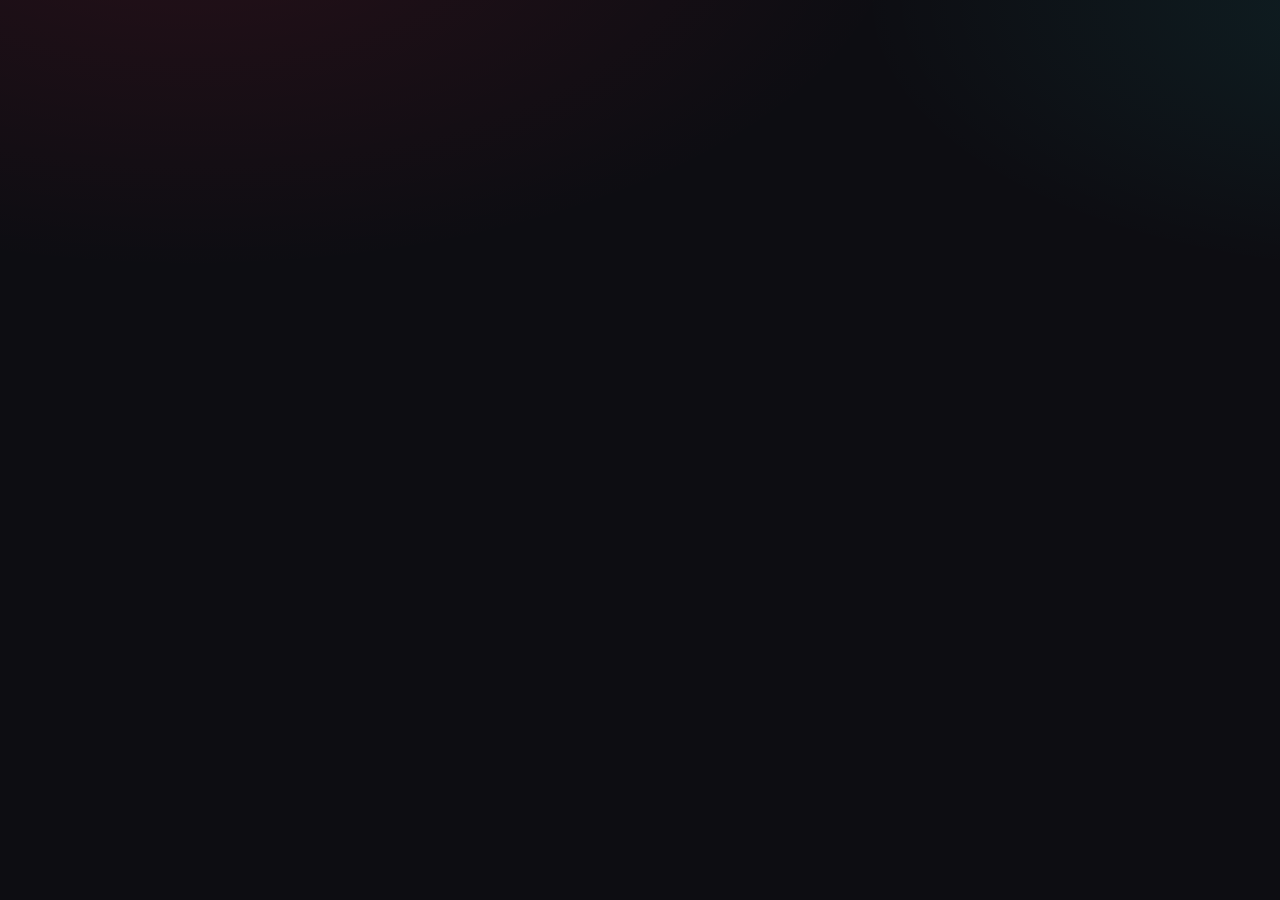
==== Code/Tiktok-scraper-main/static/dashboard.html @ 94c853a4 "TikTok scraper: React dashboard, per-video transcripts, drill-down charts, date-range scraping - Rew" ====
<!DOCTYPE html>
<html lang="vi">
<head>
<meta charset="UTF-8" />
<meta name="viewport" content="width=device-width, initial-scale=1.0" />
<title>TikTok Scraper — Dashboard</title>
<style>
  :root {
    --bg:#0d0d12; --bg2:#111119; --card:#181822; --card2:#1f1f2b;
    --line:#2a2a37; --fg:#f3f3f6; --muted:#9a9aa8; --muted2:#6f6f7d;
    --pink:#fe2c55; --cyan:#25f4ee; --green:#27d980; --amber:#ffc24b;
    --shadow:0 8px 30px rgba(0,0,0,.35);
  }
  * { box-sizing: border-box; }
  html, body { margin:0; }
  body {
    font-family: system-ui, "Segoe UI", Roboto, Arial, sans-serif;
    background:
      radial-gradient(1200px 600px at 15% -10%, rgba(254,44,85,.10), transparent 60%),
      radial-gradient(1000px 500px at 110% 0%, rgba(37,244,238,.08), transparent 55%),
      var(--bg);
    color:var(--fg); min-height:100vh;
  }
  .wrap { max-width: 1180px; margin:0 auto; padding: 30px 20px 90px; }

  /* Header */
  .top { display:flex; align-items:center; gap:14px; margin-bottom:6px; }
  .logo { width:42px; height:42px; border-radius:12px; flex:none;
          background:linear-gradient(135deg, var(--pink), #b3123c);
          display:grid; place-items:center; font-weight:800; font-size:20px;
          box-shadow:var(--shadow); }
  h1 { font-size:24px; margin:0; letter-spacing:.2px; }
  h1 span { color:var(--pink); }
  .tagline { color:var(--muted); font-size:13.5px; margin:2px 0 22px 56px; }

  /* Search panel */
  .panel { background:var(--card); border:1px solid var(--line);
           border-radius:16px; padding:18px; box-shadow:var(--shadow); }
  .searchrow { display:flex; gap:10px; flex-wrap:wrap; align-items:center; }
  .field { position:relative; flex:1; min-width:240px; }
  .field .at { position:absolute; left:14px; top:50%; transform:translateY(-50%);
               color:var(--muted2); font-size:15px; }
  input[type=text] {
    width:100%; padding:14px 15px 14px 30px; font-size:15px;
    border-radius:11px; border:1px solid var(--line); background:#0c0c13;
    color:var(--fg); outline:none; transition:.15s;
  }
  input[type=text].nopad { padding-left:15px; }
  input[type=text]:focus { border-color:var(--cyan); box-shadow:0 0 0 3px rgba(37,244,238,.12); }
  button {
    padding:14px 24px; font-size:15px; font-weight:700; border:none;
    border-radius:11px; cursor:pointer; color:#fff; transition:.15s;
    background:linear-gradient(135deg, var(--pink), #d11842);
  }
  button:hover { filter:brightness(1.08); transform:translateY(-1px); }
  button:active { transform:translateY(0); }
  button:disabled { opacity:.5; cursor:not-allowed; transform:none; filter:none; }
  button.ghost { background:transparent; border:1px solid var(--line); color:var(--fg); font-weight:600; }
  button.ghost:hover { border-color:var(--cyan); background:rgba(37,244,238,.06); }
  /* Mode toggle */
  .modes { display:flex; gap:5px; margin-bottom:14px; background:#0c0c13;
           border:1px solid var(--line); border-radius:11px; padding:4px; width:max-content; max-width:100%; flex-wrap:wrap; }
  .mode { background:transparent; color:var(--muted); font-weight:600;
          padding:9px 18px; border-radius:8px; font-size:14px; }
  .mode:hover { transform:none; filter:none; color:var(--fg); }
  .mode.active { background:var(--pink); color:#fff; }
  .mode.active:hover { color:#fff; }
  .opts { display:flex; gap:22px; align-items:center; margin-top:13px;
          color:var(--muted); font-size:13.5px; flex-wrap:wrap; }
  .daterange { display:flex; align-items:center; gap:8px; flex-wrap:wrap; }
  .daterange input[type=date] { color-scheme:dark; padding:9px 11px; border-radius:9px;
        border:1px solid var(--line); background:#0c0c13; color:var(--fg);
        font-size:13.5px; outline:none; }
  .daterange input[type=date]:focus { border-color:var(--cyan); }
  button.small { padding:8px 13px; font-size:13px; font-weight:600; }
  .note { margin-top:13px; color:var(--muted2); font-size:12.5px; line-height:1.5; }
  .check { display:flex; align-items:center; gap:8px; cursor:pointer; user-select:none; }
  .check input { width:16px; height:16px; accent-color:var(--pink); cursor:pointer; }

  .status { margin:16px 2px 0; min-height:20px; color:var(--muted); font-size:14px; }
  .status.err { color:#ff8298; }
  .status.ok { color:var(--green); }
  .spinner { display:inline-block; width:14px; height:14px; border:2px solid var(--line);
             border-top-color:var(--cyan); border-radius:50%;
             animation:spin .8s linear infinite; vertical-align:-2px; margin-right:8px; }
  @keyframes spin { to { transform:rotate(360deg); } }

  .hidden { display:none !important; }
  section { margin-top:26px; }
  .sec-title { font-size:13px; text-transform:uppercase; letter-spacing:1.2px;
               color:var(--muted2); margin:0 0 12px 2px; font-weight:700; }

  /* Profile card */
  .profile { display:flex; gap:18px; align-items:flex-start; flex-wrap:wrap; }
  .pf-main { flex:1; min-width:260px; }
  .pf-name { display:flex; align-items:center; gap:9px; flex-wrap:wrap; }
  .pf-name h2 { margin:0; font-size:22px; }
  .verified { width:18px; height:18px; flex:none; }
  .pf-user { color:var(--cyan); font-size:14px; margin-top:2px; }
  .pf-user a { color:var(--cyan); text-decoration:none; }
  .pf-user a:hover { text-decoration:underline; }
  .pf-bio { color:var(--muted); font-size:14px; margin-top:10px; white-space:pre-wrap;
            line-height:1.5; max-width:640px; }
  .pf-stats { display:flex; gap:26px; flex-wrap:wrap; margin-top:4px; }
  .pf-stat { text-align:center; }
  .pf-stat b { display:block; font-size:20px; }
  .pf-stat span { color:var(--muted); font-size:12.5px; }

  /* Video detail header */
  .vhead { display:flex; gap:18px; flex-wrap:wrap; }
  .vcover { width:120px; height:160px; object-fit:cover; border-radius:10px;
            background:#0c0c13; border:1px solid var(--line); flex:none; }
  .vmeta { flex:1; min-width:240px; }
  .vdesc { font-size:15px; line-height:1.5; margin-bottom:12px; white-space:pre-wrap; }
  .vsub { color:var(--muted); font-size:13px; margin-top:3px; }
  .vmeta .tags { margin:12px 0; }
  td.ctext { max-width:520px; min-width:260px; white-space:pre-wrap; }

  /* Transcript */
  .tselect { padding:8px 11px; border-radius:9px; border:1px solid var(--line);
             background:#0c0c13; color:var(--fg); font-size:13.5px; outline:none; cursor:pointer; }
  .tselect:focus { border-color:var(--cyan); }
  pre.transcript { margin:0; white-space:pre-wrap; word-break:break-word;
                   font-family:inherit; font-size:14.5px; line-height:1.75; color:var(--fg);
                   max-height:56vh; overflow:auto; }
  .trmode { background:transparent; color:var(--muted); font-weight:600;
            padding:8px 16px; border-radius:8px; font-size:13.5px; }
  .trmode:hover { transform:none; filter:none; color:var(--fg); }
  .trmode.active { background:var(--pink); color:#fff; }
  .trmode.active:hover { color:#fff; }
  .bulkarea { width:100%; min-height:120px; padding:12px 14px; border-radius:11px;
              border:1px solid var(--line); background:#0c0c13; color:var(--fg);
              font-size:14px; font-family:inherit; outline:none; resize:vertical; }
  .bulkarea:focus { border-color:var(--cyan); }
  .trprev { margin-top:6px; color:var(--amber); font-size:12px; line-height:1.5; }
  .trbox { margin-top:8px; background:#0a0a10; border:1px solid var(--line);
           border-radius:10px; padding:12px 14px; }
  pre.trinline { margin:8px 0 0; white-space:pre-wrap; word-break:break-word;
                 font-family:inherit; font-size:13.5px; line-height:1.7; color:var(--fg);
                 max-height:40vh; overflow:auto; }

  /* Overview metric cards */
  .cards { display:grid; gap:14px; grid-template-columns:repeat(auto-fit,minmax(165px,1fr)); }
  .metric { background:linear-gradient(160deg,var(--card2),var(--card));
            border:1px solid var(--line); border-radius:14px; padding:16px 17px; }
  .metric .k { color:var(--muted); font-size:12.5px; display:flex; align-items:center; gap:7px; }
  .metric .v { font-size:24px; font-weight:800; margin-top:7px; letter-spacing:.3px; }
  .metric .sub { color:var(--muted2); font-size:12px; margin-top:3px; }
  .dot { width:8px; height:8px; border-radius:50%; flex:none; }

  /* Charts */
  .charts { display:grid; gap:14px; grid-template-columns:1fr 1fr; }
  @media (max-width:780px) { .charts { grid-template-columns:1fr; } }
  .chart { background:var(--card); border:1px solid var(--line); border-radius:14px; padding:16px 18px; }
  .chart-title { font-size:12.5px; color:var(--muted); margin-bottom:16px; font-weight:600; }
  .chart-hint { color:var(--muted2); font-weight:400; font-size:11.5px; }
  .vbars { display:flex; align-items:flex-end; gap:6px; height:150px; overflow-x:auto; padding-bottom:2px; }
  .vbar { flex:1 0 18px; display:flex; flex-direction:column; align-items:center;
          justify-content:flex-end; height:100%; gap:6px; cursor:pointer; }
  .vbar .fill { width:100%; max-width:30px; min-height:2px; border-radius:5px 5px 0 0;
                background:linear-gradient(180deg,var(--pink),#b3123c); transition:height .25s; }
  .vbar:hover .fill { filter:brightness(1.2); }
  .vbar.sel .fill { outline:2px solid var(--cyan); outline-offset:1px; }
  .vbar .lbl { font-size:10px; color:var(--muted2); white-space:nowrap; }
  .hbars { display:flex; flex-direction:column; gap:9px; }
  .hbar { display:grid; grid-template-columns:110px 1fr 40px; align-items:center; gap:10px; font-size:12.5px; cursor:pointer; }
  .hbar:hover .name { color:var(--cyan); }
  .hbar.sel .fillh { outline:2px solid var(--cyan); outline-offset:1px; }
  .hbar .name { color:var(--fg); overflow:hidden; text-overflow:ellipsis; white-space:nowrap; }
  .hbar .track { background:#0c0c13; border:1px solid var(--line); border-radius:6px; height:15px; overflow:hidden; }
  .hbar .fillh { height:100%; border-radius:6px; min-width:2px;
                 background:linear-gradient(90deg,var(--cyan),#0fb6b0); transition:width .25s; }
  .hbar .val { color:var(--muted); text-align:right; font-variant-numeric:tabular-nums; }
  .chart .empty { padding:18px; }

  /* Table */
  .toolbar { display:flex; justify-content:space-between; align-items:center;
             gap:12px; flex-wrap:wrap; margin-bottom:12px; }
  .toolbar .left { display:flex; align-items:center; gap:10px; flex-wrap:wrap; }
  .filter { position:relative; }
  .filter input { padding:10px 12px 10px 32px; min-width:230px; font-size:14px;
                  border-radius:10px; border:1px solid var(--line);
                  background:#0c0c13; color:var(--fg); outline:none; }
  .filter input:focus { border-color:var(--cyan); }
  .filter .ic { position:absolute; left:11px; top:50%; transform:translateY(-50%);
                color:var(--muted2); }
  .count-pill { font-size:13px; color:var(--muted); background:var(--card2);
                border:1px solid var(--line); padding:7px 12px; border-radius:9px; }
  .count-pill b { color:var(--fg); }
  .drillbar { display:flex; align-items:center; gap:10px; flex-wrap:wrap; margin-bottom:12px; }
  .chip { font-size:13px; color:var(--cyan); background:rgba(37,244,238,.08);
          border:1px solid rgba(37,244,238,.25); padding:6px 12px; border-radius:20px;
          display:inline-flex; align-items:center; gap:8px; }

  .tablewrap { border:1px solid var(--line); border-radius:14px; overflow:auto;
               max-height:64vh; background:var(--card); }
  table { width:100%; border-collapse:collapse; font-size:14px; }
  th, td { text-align:left; padding:11px 13px; border-bottom:1px solid var(--line); vertical-align:top; }
  thead th { color:var(--muted); font-weight:600; position:sticky; top:0; z-index:2;
             background:var(--card2); cursor:pointer; user-select:none; white-space:nowrap; }
  thead th.nosort { cursor:default; }
  thead th:hover { color:var(--fg); }
  thead th .arrow { color:var(--cyan); font-size:11px; }
  tbody tr:hover { background:rgba(255,255,255,.025); }
  td.num { text-align:right; font-variant-numeric:tabular-nums; white-space:nowrap; }
  td.idx { color:var(--muted2); }
  td.desc { max-width:420px; min-width:240px; }
  .tags { margin-top:6px; display:flex; flex-wrap:wrap; gap:5px; }
  .tag { font-size:11.5px; color:var(--cyan); background:rgba(37,244,238,.08);
         border:1px solid rgba(37,244,238,.2); padding:1px 8px; border-radius:20px; }
  .er { font-size:12px; padding:2px 7px; border-radius:6px; font-weight:600; }
  a.open { color:var(--cyan); text-decoration:none; font-weight:600; }
  a.open:hover { text-decoration:underline; }
  .empty { text-align:center; color:var(--muted); padding:30px; }
  .rowbtns { display:flex; flex-direction:column; gap:6px; align-items:stretch; }

  /* JSON panel */
  pre.json { margin:0; padding:16px; background:#0a0a10; border:1px solid var(--line);
             border-radius:12px; max-height:420px; overflow:auto; font-size:12.5px;
             color:#cfd2dc; line-height:1.5; }
  .footer { text-align:center; color:var(--muted2); font-size:12.5px; margin-top:40px; }
</style>
</head>
<body>
<div id="root"></div>

<script src="/static/vendor/react.production.min.js"></script>
<script src="/static/vendor/react-dom.production.min.js"></script>
<script src="/static/vendor/htm.js"></script>
<script src="/static/app.js"></script>
</body>
</html>
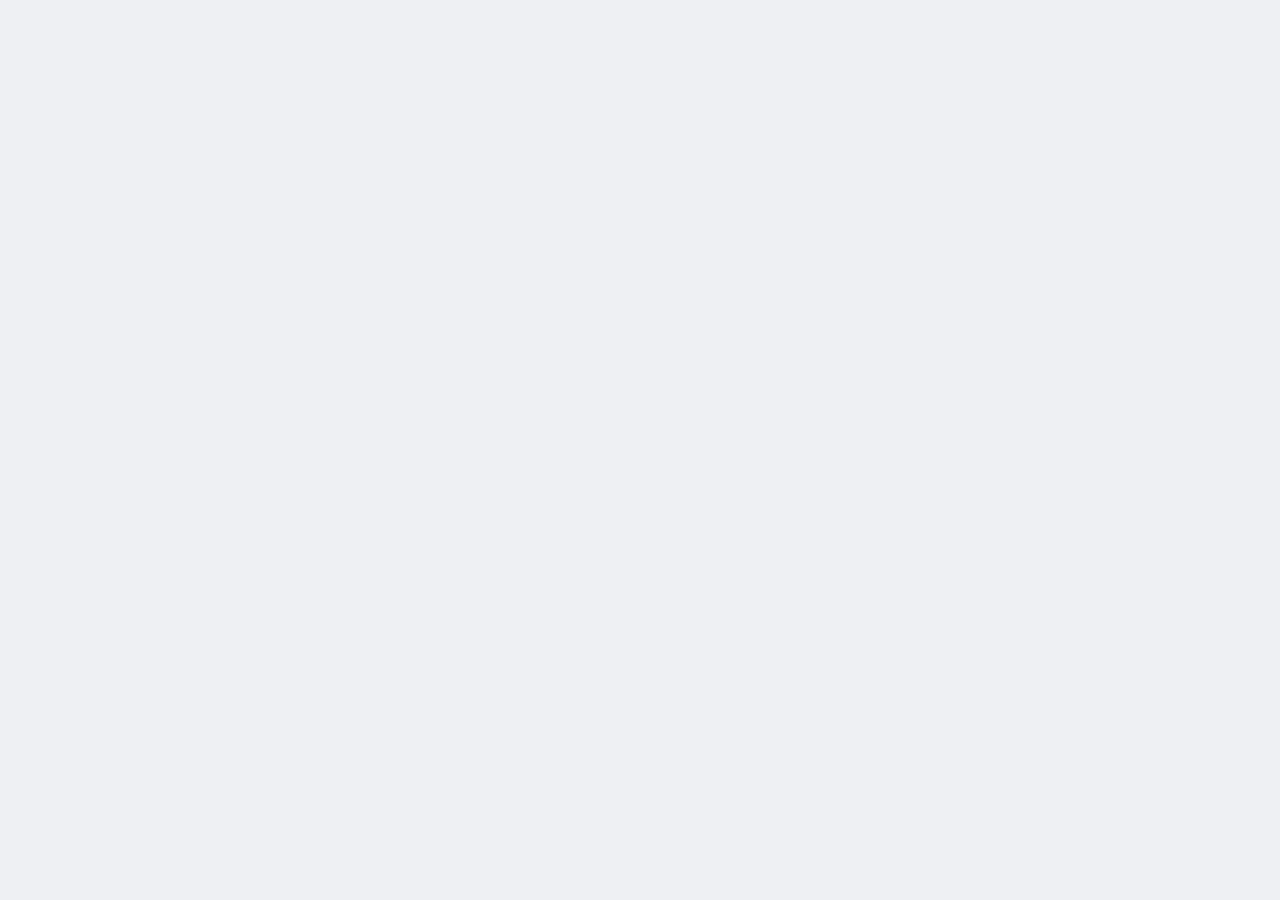
==== commit c2e447d7: "Redesign dashboard: light-theme sidebar UI + overview/history Reimplement the dashboard to the new "" ====
--- a/Code/Tiktok-scraper-main/static/dashboard.html
+++ b/Code/Tiktok-scraper-main/static/dashboard.html
@@ -4,34 +4,111 @@
 <meta charset="UTF-8" />
 <meta name="viewport" content="width=device-width, initial-scale=1.0" />
 <title>TikTok Scraper — Dashboard</title>
+<link rel="preconnect" href="https://fonts.googleapis.com">
+<link rel="preconnect" href="https://fonts.gstatic.com" crossorigin>
+<link href="https://fonts.googleapis.com/css2?family=Hanken+Grotesk:wght@400;500;600;700;800&family=JetBrains+Mono:wght@400;500;600;700&display=swap" rel="stylesheet">
 <style>
   :root {
-    --bg:#0d0d12; --bg2:#111119; --card:#181822; --card2:#1f1f2b;
-    --line:#2a2a37; --fg:#f3f3f6; --muted:#9a9aa8; --muted2:#6f6f7d;
-    --pink:#fe2c55; --cyan:#25f4ee; --green:#27d980; --amber:#ffc24b;
-    --shadow:0 8px 30px rgba(0,0,0,.35);
+    /* Light theme — see redesign "Pro" spec */
+    --bg:#eef0f3; --bg2:#ffffff; --card:#ffffff; --card2:#fafafb;
+    --line:#ececee; --line2:#f0f0f1;
+    --fg:#16181d; --muted:#8b9096; --muted2:#aab0b7;
+    --pink:#fe2c55; --pink2:#F02C56; --blue:#2f6df6; --cyan:#2f6df6;
+    --green:#17b26a; --amber:#f59e0b;
+    --ink:#16181d;                 /* dark accent (active/highlight) */
+    --input:#f7f7f8;
+    --shadow:0 1px 3px rgba(16,24,40,.06), 0 1px 2px rgba(16,24,40,.04);
+    --shadow2:0 8px 30px rgba(16,24,40,.10);
+    --mono:'JetBrains Mono', ui-monospace, SFMono-Regular, Menlo, monospace;
+    --sans:'Hanken Grotesk', -apple-system, "Segoe UI", Roboto, Arial, sans-serif;
   }
   * { box-sizing: border-box; }
-  html, body { margin:0; }
+  html, body { margin:0; padding:0; }
   body {
-    font-family: system-ui, "Segoe UI", Roboto, Arial, sans-serif;
-    background:
-      radial-gradient(1200px 600px at 15% -10%, rgba(254,44,85,.10), transparent 60%),
-      radial-gradient(1000px 500px at 110% 0%, rgba(37,244,238,.08), transparent 55%),
-      var(--bg);
+    font-family: var(--sans);
+    background: var(--bg);
     color:var(--fg); min-height:100vh;
+    -webkit-font-smoothing:antialiased;
   }
-  .wrap { max-width: 1180px; margin:0 auto; padding: 30px 20px 90px; }
-
-  /* Header */
-  .top { display:flex; align-items:center; gap:14px; margin-bottom:6px; }
-  .logo { width:42px; height:42px; border-radius:12px; flex:none;
-          background:linear-gradient(135deg, var(--pink), #b3123c);
-          display:grid; place-items:center; font-weight:800; font-size:20px;
-          box-shadow:var(--shadow); }
+  /* numbers use mono */
+  .metric .v, td.num, .pf-stat b, .count-pill b, .mono { font-family: var(--mono); }
+
+  /* scrollbars */
+  .scrl::-webkit-scrollbar, .tablewrap::-webkit-scrollbar,
+  .modal-body::-webkit-scrollbar, pre::-webkit-scrollbar { width:10px; height:10px; }
+  .scrl::-webkit-scrollbar-thumb, .tablewrap::-webkit-scrollbar-thumb,
+  .modal-body::-webkit-scrollbar-thumb, pre::-webkit-scrollbar-thumb {
+    background:#dcdde0; border-radius:8px; border:3px solid var(--card); }
+  .scrl::-webkit-scrollbar-track { background:transparent; }
+
+  /* =============================================== app shell ============= */
+  .app { display:flex; min-height:100vh; }
+
+  .sidebar { width:260px; flex:none; background:var(--bg2); border-right:1px solid var(--line);
+             display:flex; flex-direction:column; position:sticky; top:0; height:100vh; }
+  .brand { display:flex; align-items:center; gap:11px; padding:20px 22px 18px; }
+  .brand .logo { width:38px; height:38px; border-radius:10px; flex:none; position:relative;
+          background:var(--ink); display:grid; place-items:center; }
+  .brand .logo svg { width:18px; height:18px; }
+  .brand .logo .pip { position:absolute; right:-2px; bottom:-2px; width:11px; height:11px;
+          border-radius:50%; background:var(--pink); border:2px solid var(--bg2); }
+  .brand .bn { font-size:15px; font-weight:800; letter-spacing:-.01em; }
+  .brand .bs { font-size:11px; color:var(--muted2); font-family:var(--mono); margin-top:1px; }
+
+  .nav { flex:1; overflow-y:auto; padding:6px 14px 14px; }
+  .nav-label { font-size:11px; font-weight:700; letter-spacing:.08em; color:var(--muted2);
+               padding:16px 10px 8px; }
+  .nav-item { display:flex; align-items:center; gap:12px; width:100%; text-align:left;
+              padding:11px 12px; border-radius:11px; font-size:14px; font-weight:600;
+              color:#3f444b; background:transparent; transition:.12s; position:relative; }
+  .nav-item svg { width:18px; height:18px; flex:none; stroke:currentColor; }
+  .nav-item:hover { background:var(--card2); color:var(--fg); }
+  .nav-item.active { background:#fff5f7; color:var(--pink2); box-shadow:inset 3px 0 0 var(--pink2); }
+  .nav-item .grow { flex:1; }
+  .nav-item .hint { font-size:11px; color:var(--muted2); font-family:var(--mono); }
+  .nav-item .badge { font-size:10px; font-weight:800; letter-spacing:.04em; color:#fff;
+              background:var(--pink2); padding:2px 7px; border-radius:7px; line-height:1.4; }
+  .nav-item.active .hint { color:var(--pink2); }
+
+  .side-foot { margin:14px; padding:14px 16px; border:1px solid var(--line); border-radius:13px;
+               background:var(--card2); }
+  .side-foot .row { display:flex; align-items:center; gap:8px; font-size:13px; font-weight:700; }
+  .side-foot .dotlive { width:8px; height:8px; border-radius:50%; background:var(--green); }
+  .side-foot .meta { font-size:11.5px; color:var(--muted2); font-family:var(--mono); margin-top:6px; line-height:1.5; }
+
+  .main { flex:1; min-width:0; display:flex; flex-direction:column; }
+  .topbar { display:flex; align-items:center; justify-content:space-between; gap:16px;
+            padding:18px 30px; border-bottom:1px solid var(--line); background:var(--bg2);
+            position:sticky; top:0; z-index:20; }
+  .tb-title { font-size:21px; font-weight:800; letter-spacing:-.02em; }
+  .tb-sub { font-size:13px; color:var(--muted); margin-top:2px; }
+  .tb-right { display:flex; align-items:center; gap:12px; flex:none; }
+  .tb-badge { font-size:12.5px; color:var(--muted); background:var(--card2);
+              border:1px solid var(--line); padding:8px 13px; border-radius:20px;
+              display:inline-flex; align-items:center; gap:7px; }
+  .tb-badge .dotlive { width:7px; height:7px; border-radius:50%; background:var(--amber); }
+  .btn-dark { display:inline-flex; align-items:center; gap:8px; background:var(--ink); color:#fff;
+              font-size:14px; font-weight:700; padding:11px 18px; border-radius:11px; transition:.12s; }
+  .btn-dark:hover { filter:brightness(1.15); transform:translateY(-1px); }
+
+  .content { padding:28px 30px 64px; flex:1; }
+  .content-inner { max-width:1280px; margin:0 auto; }
+
+  /* entry cards (overview) */
+  .entry-grid { display:grid; gap:18px; grid-template-columns:repeat(auto-fit,minmax(280px,1fr)); }
+  .entry { background:var(--card); border:1px solid var(--line); border-radius:18px; padding:24px;
+           box-shadow:var(--shadow); cursor:pointer; transition:.15s; text-align:left; width:100%;
+           color:var(--fg); }
+  .entry:hover { transform:translateY(-2px); box-shadow:var(--shadow2); border-color:#e0e1e3; }
+  .entry .eic { width:46px; height:46px; border-radius:13px; display:grid; place-items:center; margin-bottom:18px; }
+  .entry .eic svg { width:22px; height:22px; stroke:currentColor; fill:none; }
+  .entry h3 { font-size:18px; font-weight:800; letter-spacing:-.01em; }
+  .entry p { font-size:13.5px; color:var(--muted); line-height:1.55; margin-top:8px; min-height:42px; }
+  .entry .more { font-size:14px; font-weight:700; margin-top:16px; display:inline-flex; align-items:center; gap:6px; }
+
+  /* Header (legacy, inside panels) */
   h1 { font-size:24px; margin:0; letter-spacing:.2px; }
-  h1 span { color:var(--pink); }
-  .tagline { color:var(--muted); font-size:13.5px; margin:2px 0 22px 56px; }
+  h1 span { color:var(--pink2); }
 
   /* Search panel */
   .panel { background:var(--card); border:1px solid var(--line);
@@ -39,66 +116,78 @@
   .searchrow { display:flex; gap:10px; flex-wrap:wrap; align-items:center; }
   .field { position:relative; flex:1; min-width:240px; }
   .field .at { position:absolute; left:14px; top:50%; transform:translateY(-50%);
-               color:var(--muted2); font-size:15px; }
-  input[type=text] {
+               color:var(--muted); font-size:15px; font-family:var(--mono); }
+  input[type=text], input:not([type]) {
     width:100%; padding:14px 15px 14px 30px; font-size:15px;
-    border-radius:11px; border:1px solid var(--line); background:#0c0c13;
-    color:var(--fg); outline:none; transition:.15s;
+    border-radius:11px; border:1.5px solid var(--line); background:var(--bg2);
+    color:var(--fg); outline:none; transition:.15s; font-family:inherit;
   }
-  input[type=text].nopad { padding-left:15px; }
-  input[type=text]:focus { border-color:var(--cyan); box-shadow:0 0 0 3px rgba(37,244,238,.12); }
+  input.nopad { padding-left:15px; }
+  input[type=text]:focus, input:not([type]):focus {
+    border-color:var(--ink); box-shadow:0 0 0 3px rgba(22,24,29,.06); }
   button {
     padding:14px 24px; font-size:15px; font-weight:700; border:none;
     border-radius:11px; cursor:pointer; color:#fff; transition:.15s;
-    background:linear-gradient(135deg, var(--pink), #d11842);
+    background:var(--pink2); font-family:inherit;
   }
-  button:hover { filter:brightness(1.08); transform:translateY(-1px); }
+  button:hover { filter:brightness(1.07); transform:translateY(-1px); }
   button:active { transform:translateY(0); }
   button:disabled { opacity:.5; cursor:not-allowed; transform:none; filter:none; }
   button.ghost { background:transparent; border:1px solid var(--line); color:var(--fg); font-weight:600; }
-  button.ghost:hover { border-color:var(--cyan); background:rgba(37,244,238,.06); }
-  /* Mode toggle */
-  .modes { display:flex; gap:5px; margin-bottom:14px; background:#0c0c13;
+  button.ghost:hover { border-color:var(--ink); background:var(--card2); }
+  /* Mode toggle (sub-tabs e.g. transcript single/bulk) */
+  .modes { display:flex; gap:5px; margin-bottom:14px; background:var(--input);
            border:1px solid var(--line); border-radius:11px; padding:4px; width:max-content; max-width:100%; flex-wrap:wrap; }
   .mode { background:transparent; color:var(--muted); font-weight:600;
           padding:9px 18px; border-radius:8px; font-size:14px; }
   .mode:hover { transform:none; filter:none; color:var(--fg); }
-  .mode.active { background:var(--pink); color:#fff; }
+  .mode.active { background:var(--ink); color:#fff; }
   .mode.active:hover { color:#fff; }
   .opts { display:flex; gap:22px; align-items:center; margin-top:13px;
           color:var(--muted); font-size:13.5px; flex-wrap:wrap; }
   .daterange { display:flex; align-items:center; gap:8px; flex-wrap:wrap; }
-  .daterange input[type=date] { color-scheme:dark; padding:9px 11px; border-radius:9px;
-        border:1px solid var(--line); background:#0c0c13; color:var(--fg);
-        font-size:13.5px; outline:none; }
-  .daterange input[type=date]:focus { border-color:var(--cyan); }
+  .daterange input[type=date] { padding:9px 11px; border-radius:9px;
+        border:1px solid var(--line); background:var(--bg2); color:var(--fg);
+        font-size:13.5px; outline:none; font-family:inherit; }
+  .daterange input[type=date]:focus { border-color:var(--ink); }
   button.small { padding:8px 13px; font-size:13px; font-weight:600; }
-  .note { margin-top:13px; color:var(--muted2); font-size:12.5px; line-height:1.5; }
+  .note { margin-top:13px; color:var(--muted); font-size:12.5px; line-height:1.5; }
   .check { display:flex; align-items:center; gap:8px; cursor:pointer; user-select:none; }
-  .check input { width:16px; height:16px; accent-color:var(--pink); cursor:pointer; }
+  .check input { width:16px; height:16px; accent-color:var(--pink2); cursor:pointer; }
 
   .status { margin:16px 2px 0; min-height:20px; color:var(--muted); font-size:14px; }
-  .status.err { color:#ff8298; }
+  .status.err { color:#d92d4b; }
   .status.ok { color:var(--green); }
   .spinner { display:inline-block; width:14px; height:14px; border:2px solid var(--line);
-             border-top-color:var(--cyan); border-radius:50%;
+             border-top-color:var(--pink2); border-radius:50%;
              animation:spin .8s linear infinite; vertical-align:-2px; margin-right:8px; }
   @keyframes spin { to { transform:rotate(360deg); } }
+  @keyframes fadeIn { from { opacity:0; } to { opacity:1; } }
 
   .hidden { display:none !important; }
-  section { margin-top:26px; }
+  section { margin-top:20px; }
   .sec-title { font-size:13px; text-transform:uppercase; letter-spacing:1.2px;
                color:var(--muted2); margin:0 0 12px 2px; font-weight:700; }
 
   /* Profile card */
   .profile { display:flex; gap:18px; align-items:flex-start; flex-wrap:wrap; }
+  .pf-av { width:58px; height:58px; border-radius:50%; flex:none; background:var(--ink);
+           color:#fff; display:grid; place-items:center; font-size:20px; font-weight:800; }
+  .pf-avimg { object-fit:cover; background:var(--card2); border:1px solid var(--line); }
+  .pf-stats { margin-top:12px; }
+  .pf-side { display:flex; flex-direction:column; align-items:flex-end; gap:8px; flex:none; }
+  .pf-meta { font-size:12px; color:var(--muted2); font-family:var(--mono); text-align:right; }
+  .btn-ghost { background:transparent; border:1px solid var(--line); color:var(--fg);
+               font-size:13px; font-weight:700; padding:9px 15px; border-radius:10px;
+               text-decoration:none; transition:.12s; white-space:nowrap; }
+  .btn-ghost:hover { border-color:var(--ink); background:var(--card2); }
   .pf-main { flex:1; min-width:260px; }
   .pf-name { display:flex; align-items:center; gap:9px; flex-wrap:wrap; }
   .pf-name h2 { margin:0; font-size:22px; }
   .verified { width:18px; height:18px; flex:none; }
-  .pf-user { color:var(--cyan); font-size:14px; margin-top:2px; }
-  .pf-user a { color:var(--cyan); text-decoration:none; }
-  .pf-user a:hover { text-decoration:underline; }
+  .pf-user { color:var(--muted); font-size:14px; margin-top:2px; font-family:var(--mono); }
+  .pf-user a { color:var(--muted); text-decoration:none; }
+  .pf-user a:hover { text-decoration:underline; color:var(--fg); }
   .pf-bio { color:var(--muted); font-size:14px; margin-top:10px; white-space:pre-wrap;
             line-height:1.5; max-width:640px; }
   .pf-stats { display:flex; gap:26px; flex-wrap:wrap; margin-top:4px; }
@@ -109,7 +198,7 @@
   /* Video detail header */
   .vhead { display:flex; gap:18px; flex-wrap:wrap; }
   .vcover { width:120px; height:160px; object-fit:cover; border-radius:10px;
-            background:#0c0c13; border:1px solid var(--line); flex:none; }
+            background:var(--card2); border:1px solid var(--line); flex:none; }
   .vmeta { flex:1; min-width:240px; }
   .vdesc { font-size:15px; line-height:1.5; margin-bottom:12px; white-space:pre-wrap; }
   .vsub { color:var(--muted); font-size:13px; margin-top:3px; }
@@ -118,22 +207,22 @@
 
   /* Transcript */
   .tselect { padding:8px 11px; border-radius:9px; border:1px solid var(--line);
-             background:#0c0c13; color:var(--fg); font-size:13.5px; outline:none; cursor:pointer; }
-  .tselect:focus { border-color:var(--cyan); }
+             background:var(--bg2); color:var(--fg); font-size:13.5px; outline:none; cursor:pointer; font-family:inherit; }
+  .tselect:focus { border-color:var(--ink); }
   pre.transcript { margin:0; white-space:pre-wrap; word-break:break-word;
                    font-family:inherit; font-size:14.5px; line-height:1.75; color:var(--fg);
                    max-height:56vh; overflow:auto; }
   .trmode { background:transparent; color:var(--muted); font-weight:600;
             padding:8px 16px; border-radius:8px; font-size:13.5px; }
   .trmode:hover { transform:none; filter:none; color:var(--fg); }
-  .trmode.active { background:var(--pink); color:#fff; }
+  .trmode.active { background:var(--ink); color:#fff; }
   .trmode.active:hover { color:#fff; }
   .bulkarea { width:100%; min-height:120px; padding:12px 14px; border-radius:11px;
-              border:1px solid var(--line); background:#0c0c13; color:var(--fg);
+              border:1.5px solid var(--line); background:var(--bg2); color:var(--fg);
               font-size:14px; font-family:inherit; outline:none; resize:vertical; }
-  .bulkarea:focus { border-color:var(--cyan); }
-  .trprev { margin-top:6px; color:var(--amber); font-size:12px; line-height:1.5; }
-  .trbox { margin-top:8px; background:#0a0a10; border:1px solid var(--line);
+  .bulkarea:focus { border-color:var(--ink); }
+  .trprev { margin-top:6px; color:#b07400; font-size:12px; line-height:1.5; }
+  .trbox { margin-top:8px; background:var(--card2); border:1px solid var(--line);
            border-radius:10px; padding:12px 14px; }
   pre.trinline { margin:8px 0 0; white-space:pre-wrap; word-break:break-word;
                  font-family:inherit; font-size:13.5px; line-height:1.7; color:var(--fg);
@@ -141,8 +230,9 @@
 
   /* Overview metric cards */
   .cards { display:grid; gap:14px; grid-template-columns:repeat(auto-fit,minmax(165px,1fr)); }
-  .metric { background:linear-gradient(160deg,var(--card2),var(--card));
-            border:1px solid var(--line); border-radius:14px; padding:16px 17px; }
+  .metric { background:var(--card); border:1px solid var(--line); border-radius:14px; padding:16px 17px; }
+  .metric.accent { background:var(--ink); border-color:var(--ink); color:#fff; }
+  .metric.accent .k, .metric.accent .sub { color:#9aa0a7; }
   .metric .k { color:var(--muted); font-size:12.5px; display:flex; align-items:center; gap:7px; }
   .metric .v { font-size:24px; font-weight:800; margin-top:7px; letter-spacing:.3px; }
   .metric .sub { color:var(--muted2); font-size:12px; margin-top:3px; }
@@ -150,27 +240,30 @@
 
   /* Charts */
   .charts { display:grid; gap:14px; grid-template-columns:1fr 1fr; }
-  @media (max-width:780px) { .charts { grid-template-columns:1fr; } }
+  @media (max-width:880px) { .charts { grid-template-columns:1fr; } }
   .chart { background:var(--card); border:1px solid var(--line); border-radius:14px; padding:16px 18px; }
   .chart-title { font-size:12.5px; color:var(--muted); margin-bottom:16px; font-weight:600; }
   .chart-hint { color:var(--muted2); font-weight:400; font-size:11.5px; }
   .vbars { display:flex; align-items:flex-end; gap:6px; height:150px; overflow-x:auto; padding-bottom:2px; }
+  .vbars.noscroll { overflow:visible; }
+  .plot { position:relative; }
+  .erline { position:absolute; left:0; top:0; width:100%; height:150px; pointer-events:none; overflow:visible; }
   .vbar { flex:1 0 18px; display:flex; flex-direction:column; align-items:center;
           justify-content:flex-end; height:100%; gap:6px; cursor:pointer; }
   .vbar .fill { width:100%; max-width:30px; min-height:2px; border-radius:5px 5px 0 0;
-                background:linear-gradient(180deg,var(--pink),#b3123c); transition:height .25s; }
-  .vbar:hover .fill { filter:brightness(1.2); }
-  .vbar.sel .fill { outline:2px solid var(--cyan); outline-offset:1px; }
-  .vbar .lbl { font-size:10px; color:var(--muted2); white-space:nowrap; }
+                background:#d4d6da; transition:height .25s, background .15s; }
+  .vbar:hover .fill { background:#bcbfc4; }
+  .vbar.sel .fill { background:var(--pink2) !important; }
+  .vbar .lbl { font-size:10px; color:var(--muted2); white-space:nowrap; font-family:var(--mono); }
   .hbars { display:flex; flex-direction:column; gap:9px; }
   .hbar { display:grid; grid-template-columns:110px 1fr 40px; align-items:center; gap:10px; font-size:12.5px; cursor:pointer; }
-  .hbar:hover .name { color:var(--cyan); }
-  .hbar.sel .fillh { outline:2px solid var(--cyan); outline-offset:1px; }
+  .hbar:hover .name { color:var(--pink2); }
+  .hbar.sel .fillh { outline:2px solid var(--ink); outline-offset:1px; }
   .hbar .name { color:var(--fg); overflow:hidden; text-overflow:ellipsis; white-space:nowrap; }
-  .hbar .track { background:#0c0c13; border:1px solid var(--line); border-radius:6px; height:15px; overflow:hidden; }
+  .hbar .track { background:var(--input); border:1px solid var(--line); border-radius:6px; height:15px; overflow:hidden; }
   .hbar .fillh { height:100%; border-radius:6px; min-width:2px;
-                 background:linear-gradient(90deg,var(--cyan),#0fb6b0); transition:width .25s; }
-  .hbar .val { color:var(--muted); text-align:right; font-variant-numeric:tabular-nums; }
+                 background:var(--pink2); transition:width .25s; }
+  .hbar .val { color:var(--muted); text-align:right; font-variant-numeric:tabular-nums; font-family:var(--mono); }
   .chart .empty { padding:18px; }
 
   /* Table */
@@ -180,44 +273,150 @@
   .filter { position:relative; }
   .filter input { padding:10px 12px 10px 32px; min-width:230px; font-size:14px;
                   border-radius:10px; border:1px solid var(--line);
-                  background:#0c0c13; color:var(--fg); outline:none; }
-  .filter input:focus { border-color:var(--cyan); }
+                  background:var(--bg2); color:var(--fg); outline:none; font-family:inherit; }
+  .filter input:focus { border-color:var(--ink); }
   .filter .ic { position:absolute; left:11px; top:50%; transform:translateY(-50%);
                 color:var(--muted2); }
   .count-pill { font-size:13px; color:var(--muted); background:var(--card2);
                 border:1px solid var(--line); padding:7px 12px; border-radius:9px; }
   .count-pill b { color:var(--fg); }
+  /* preset range chips */
+  .presets { display:flex; gap:6px; background:var(--input); border:1px solid var(--line);
+             border-radius:10px; padding:3px; }
+  .preset { background:transparent; color:var(--muted); font-weight:600; padding:7px 13px;
+            border-radius:8px; font-size:13px; }
+  .preset:hover { transform:none; filter:none; color:var(--fg); }
+  .preset.active { background:var(--ink); color:#fff; }
+  .preset.active:hover { color:#fff; }
   .drillbar { display:flex; align-items:center; gap:10px; flex-wrap:wrap; margin-bottom:12px; }
-  .chip { font-size:13px; color:var(--cyan); background:rgba(37,244,238,.08);
-          border:1px solid rgba(37,244,238,.25); padding:6px 12px; border-radius:20px;
+  .chip { font-size:13px; color:var(--pink2); background:#fff0f3;
+          border:1px solid #ffd4dd; padding:6px 12px; border-radius:20px;
           display:inline-flex; align-items:center; gap:8px; }
 
   .tablewrap { border:1px solid var(--line); border-radius:14px; overflow:auto;
                max-height:64vh; background:var(--card); }
   table { width:100%; border-collapse:collapse; font-size:14px; }
-  th, td { text-align:left; padding:11px 13px; border-bottom:1px solid var(--line); vertical-align:top; }
+  th, td { text-align:left; padding:11px 13px; border-bottom:1px solid var(--line2); vertical-align:top; }
   thead th { color:var(--muted); font-weight:600; position:sticky; top:0; z-index:2;
-             background:var(--card2); cursor:pointer; user-select:none; white-space:nowrap; }
+             background:var(--card2); cursor:pointer; user-select:none; white-space:nowrap;
+             font-size:12px; text-transform:uppercase; letter-spacing:.04em; }
   thead th.nosort { cursor:default; }
   thead th:hover { color:var(--fg); }
-  thead th .arrow { color:var(--cyan); font-size:11px; }
-  tbody tr:hover { background:rgba(255,255,255,.025); }
+  thead th .arrow { color:var(--pink2); font-size:11px; }
+  tbody tr:hover { background:#fafafb; }
   td.num { text-align:right; font-variant-numeric:tabular-nums; white-space:nowrap; }
-  td.idx { color:var(--muted2); }
-  td.desc { max-width:420px; min-width:240px; }
+  td.idx { color:var(--muted2); font-family:var(--mono); }
+  td.desc { max-width:440px; min-width:260px; }
+  .vrow { display:flex; gap:11px; align-items:flex-start; }
+  .vrowtxt { min-width:0; }
+  .vthumb { width:42px; height:56px; flex:none; border-radius:8px; border:1px solid var(--line);
+            background:linear-gradient(160deg,#f0f1f3,#e3e5e8); color:var(--muted2);
+            display:grid; place-items:center; text-decoration:none; transition:.12s; }
+  .vthumb svg { width:16px; height:16px; }
+  .vthumb:hover { color:var(--pink2); border-color:#ffd4dd; }
   .tags { margin-top:6px; display:flex; flex-wrap:wrap; gap:5px; }
-  .tag { font-size:11.5px; color:var(--cyan); background:rgba(37,244,238,.08);
-         border:1px solid rgba(37,244,238,.2); padding:1px 8px; border-radius:20px; }
+  .tag { font-size:11.5px; color:var(--muted); background:var(--input);
+         border:1px solid var(--line); padding:1px 8px; border-radius:20px; }
   .er { font-size:12px; padding:2px 7px; border-radius:6px; font-weight:600; }
-  a.open { color:var(--cyan); text-decoration:none; font-weight:600; }
+  a.open { color:var(--blue); text-decoration:none; font-weight:600; }
   a.open:hover { text-decoration:underline; }
   .empty { text-align:center; color:var(--muted); padding:30px; }
   .rowbtns { display:flex; flex-direction:column; gap:6px; align-items:stretch; }
 
+  /* Tag / keyword cloud */
+  .cloud { display:flex; flex-wrap:wrap; gap:7px 10px; align-items:center; padding:3px 1px; }
+  .cloud .cw { cursor:pointer; color:#3f444b; line-height:1.25; white-space:nowrap;
+               display:inline-flex; align-items:baseline; gap:5px; padding:2px 8px;
+               border:1px solid transparent; border-radius:9px; transition:.15s; font-weight:600; }
+  .cloud .cw:hover { color:var(--ink); background:var(--card2); border-color:var(--line); }
+  .cloud .cw.sel { color:#fff; background:var(--ink); border-color:var(--ink); }
+  .cloud .cw .cn { font-size:10.5px; color:var(--muted2); font-variant-numeric:tabular-nums; font-family:var(--mono); }
+  .cloud.kw .cw { color:var(--pink2); }
+  .cloud.kw .cw:hover { background:#fff0f3; border-color:#ffd4dd; }
+  .cloud.kw .cw.sel { color:#fff; background:var(--pink2); border-color:var(--pink2); }
+  .cloud.kw .cw.sel .cn { color:#ffd4dd; }
+
+  /* Platform badge (Social tab) */
+  .plat { display:inline-block; padding:3px 11px; border-radius:7px; font-size:12px;
+          font-weight:700; color:#fff; letter-spacing:.3px; }
+
+  /* Overview home — result + jobs grid */
+  .ov-grid { display:grid; gap:18px; grid-template-columns:1.3fr 1fr; margin-top:18px; }
+  @media (max-width:920px) { .ov-grid { grid-template-columns:1fr; } }
+  .linkbtn { background:transparent; color:var(--pink2); font-size:13px; font-weight:700; padding:0; }
+  .linkbtn:hover { transform:none; filter:none; text-decoration:underline; }
+
+  /* Job rows (overview "Job gần đây" + history) */
+  .joblist { display:flex; flex-direction:column; }
+  .jobrow { display:flex; align-items:center; gap:12px; padding:11px 6px; border-top:1px solid var(--line2); cursor:pointer; transition:.1s; }
+  .jobrow:first-child { border-top:none; }
+  .jobrow:hover { background:var(--card2); }
+  .jobrow-main { flex:1; min-width:0; }
+  .hicon { width:30px; height:30px; flex:none; border-radius:8px; display:grid; place-items:center;
+           font-size:13px; font-weight:800; font-family:var(--mono); background:var(--card2);
+           border:1px solid var(--line); color:var(--muted); }
+  .hicon.t-account { color:var(--pink2); background:#fff0f3; border-color:#ffd4dd; }
+  .hicon.t-link { color:var(--blue); background:#eef3ff; border-color:#d6e2ff; }
+  .hicon.t-social { color:var(--amber); background:#fff7e8; border-color:#ffe6bf; }
+  .hicon.t-transcript { color:var(--green); background:#eafaf1; border-color:#c8f0d8; }
+  .htarget { font-size:13.5px; font-weight:600; overflow:hidden; text-overflow:ellipsis; white-space:nowrap; }
+  .hsub { font-size:12px; color:var(--muted2); }
+  .jobdot { width:8px; height:8px; border-radius:50%; flex:none; }
+  .jobdot.ok { background:var(--green); } .jobdot.err { background:var(--pink2); }
+  .hrow { display:flex; align-items:center; gap:11px; }
+  .badge-ok { font-size:11.5px; font-weight:700; color:var(--green); background:#eafaf1;
+              border:1px solid #c8f0d8; padding:3px 10px; border-radius:7px; }
+  .badge-err { font-size:11.5px; font-weight:700; color:#d92d4b; background:#fff0f3;
+               border:1px solid #ffd4dd; padding:3px 10px; border-radius:7px; }
+
+  /* Card header (Link / Transcript input panels) */
+  .card-head { display:flex; align-items:flex-start; justify-content:space-between; gap:14px; flex-wrap:wrap; }
+  .card-h { font-size:16px; font-weight:800; letter-spacing:-.01em; }
+  .card-sub { font-size:13px; color:var(--muted); margin-top:4px; max-width:560px; line-height:1.5; }
+  .card-hint { font-size:12px; color:var(--muted2); white-space:nowrap; }
+  .chips { display:flex; flex-wrap:wrap; gap:8px; }
+  .exchip { font-size:12.5px; color:var(--muted); background:var(--card2); border:1px solid var(--line);
+            padding:6px 12px; border-radius:8px; }
+
+  /* Engagement breakdown bars */
+  .breakdown { display:flex; flex-direction:column; gap:14px; }
+  .bd-row { display:grid; grid-template-columns:90px 1fr 110px; align-items:center; gap:14px; }
+  .bd-name { font-size:13px; font-weight:600; }
+  .bd-track { height:10px; background:var(--input); border-radius:6px; overflow:hidden; }
+  .bd-fill { height:100%; border-radius:6px; min-width:3px; transition:width .3s; }
+  .bd-val { font-size:13px; color:var(--muted); text-align:right; font-family:var(--mono); }
+
+  /* Modal */
+  .modal-overlay { position:fixed; inset:0; background:rgba(16,24,40,.45); backdrop-filter:blur(3px);
+                   z-index:50; display:flex; align-items:flex-start; justify-content:center;
+                   padding:40px 16px; overflow:auto; animation:fade .15s ease; }
+  @keyframes fade { from { opacity:0; } to { opacity:1; } }
+  .modal { background:var(--bg2); border:1px solid var(--line); border-radius:16px;
+           box-shadow:var(--shadow2); width:100%; max-width:1080px; margin:auto;
+           display:flex; flex-direction:column; max-height:88vh; overflow:hidden;
+           animation:fade .18s ease; }
+  .modal-head { display:flex; align-items:center; justify-content:space-between; gap:12px;
+                padding:15px 18px; border-bottom:1px solid var(--line); flex:none; }
+  .modal-title { display:flex; align-items:center; flex-wrap:wrap; gap:10px; font-size:15px; font-weight:700; }
+  .modal-x { background:transparent; border:1px solid var(--line); color:var(--fg);
+             font-size:14px; padding:7px 13px; border-radius:9px; font-weight:600; }
+  .modal-x:hover { border-color:var(--pink2); color:var(--pink2); background:#fff0f3;
+                   transform:none; filter:none; }
+  .modal-body { padding:16px 18px; overflow:auto; }
+
+  /* Comment replies (nested) */
+  .reply-toggle { margin-top:7px; color:var(--blue); font-size:12px; cursor:pointer;
+                  user-select:none; display:inline-flex; align-items:center; gap:5px; font-weight:600; }
+  .reply-toggle:hover { text-decoration:underline; }
+  tr.replyrow td { background:var(--card2); }
+  tr.replyrow .reply-user { padding-left:20px; }
+  tr.replyrow .reply-user .arr { color:var(--muted2); margin-right:4px; }
+  tr.replyrow .ctext { color:var(--muted); }
+
   /* JSON panel */
-  pre.json { margin:0; padding:16px; background:#0a0a10; border:1px solid var(--line);
+  pre.json { margin:0; padding:16px; background:var(--card2); border:1px solid var(--line);
              border-radius:12px; max-height:420px; overflow:auto; font-size:12.5px;
-             color:#cfd2dc; line-height:1.5; }
+             color:#3f444b; line-height:1.5; font-family:var(--mono); }
   .footer { text-align:center; color:var(--muted2); font-size:12.5px; margin-top:40px; }
 </style>
 </head>
